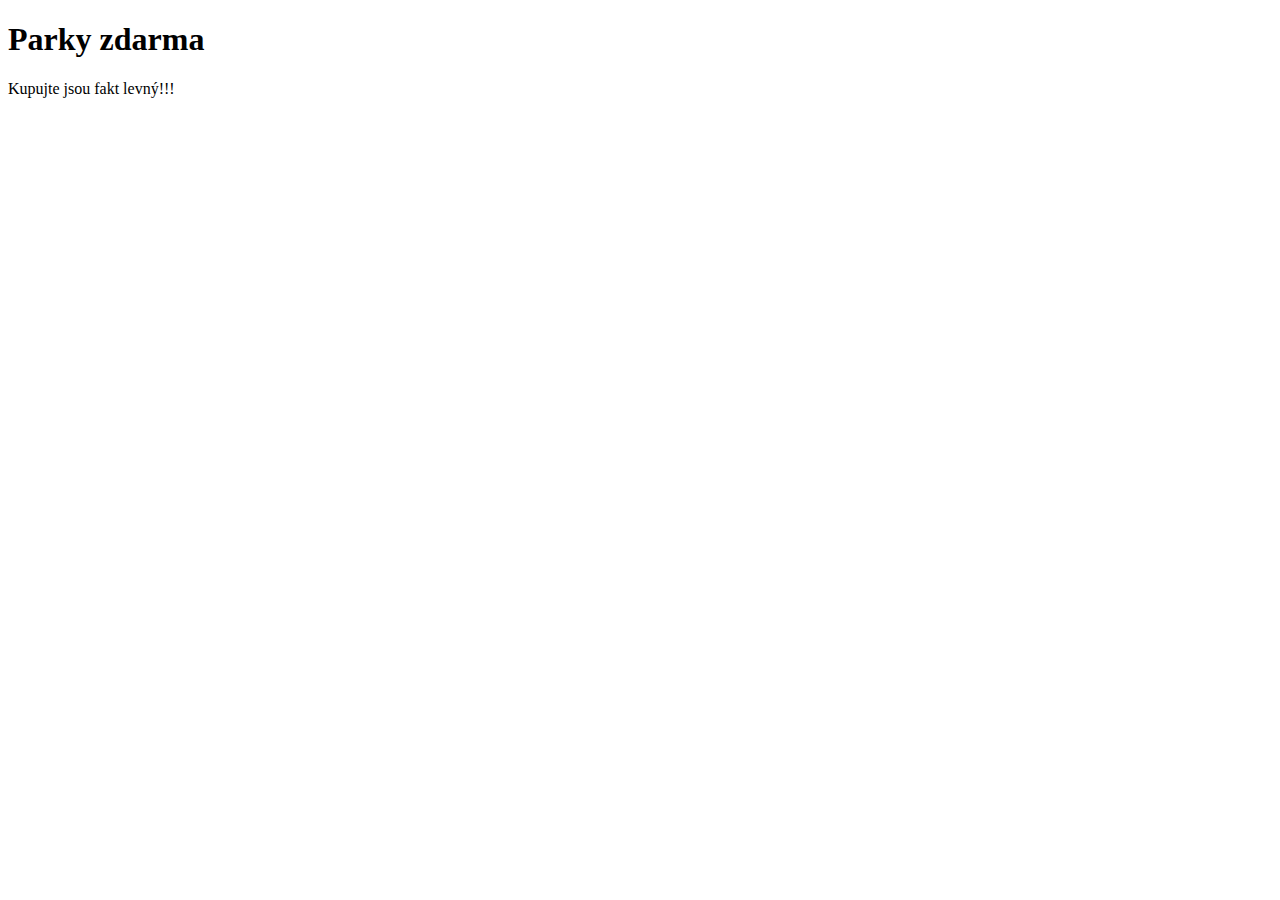
==== index.html @ cdc240db "index.html" ====
<!DOCTYPE html>
<html lang="cs">
<head>
    <meta charset="UTF-8">
    <meta http-equiv="X-UA-Compatible" content="IE=edge">
    <meta name="viewport" content="width=device-width, initial-scale=1.0">
    <title>Parky levne</title>
</head>
<body>
    <h1>Parky zdarma</h1>
    <p>Kupujte jsou fakt levný!!!</p>
</body>
</html>
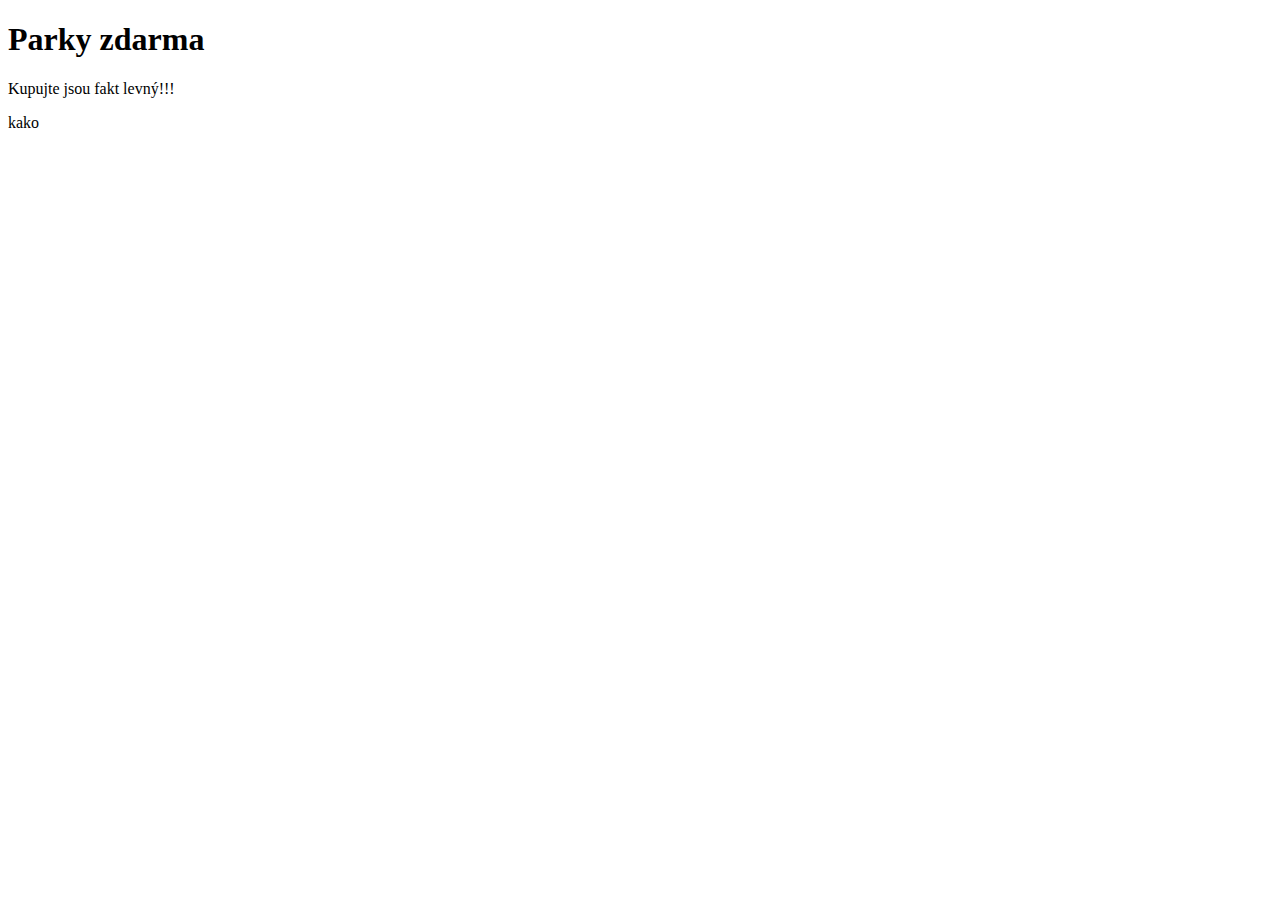
==== commit bb5349a1: "test" ====
--- a/index.html
+++ b/index.html
@@ -9,5 +9,6 @@
 <body>
     <h1>Parky zdarma</h1>
     <p>Kupujte jsou fakt levný!!!</p>
+    <p>kako</p>
 </body>
 </html>
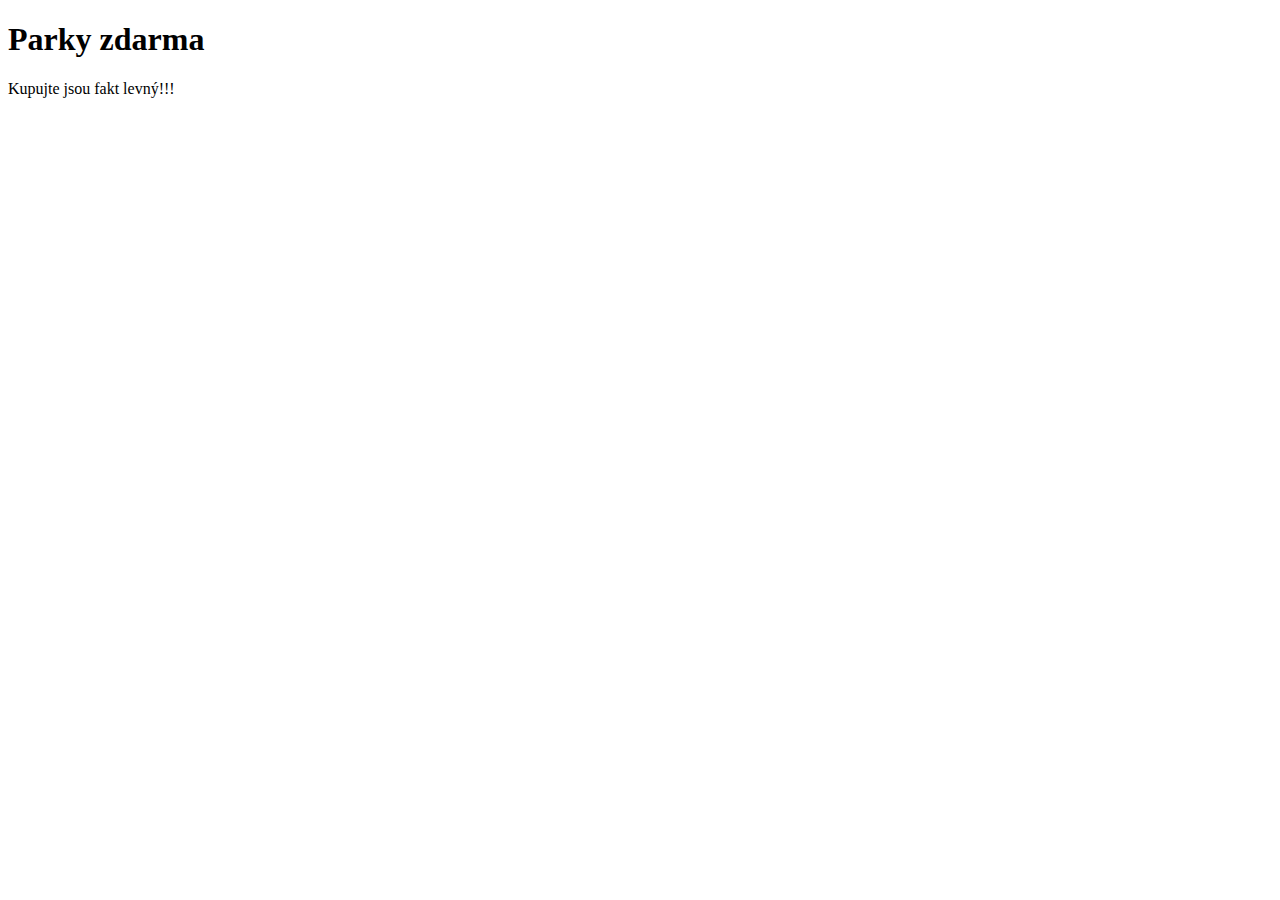
==== commit c7397d3b: "Revert "test"" ====
--- a/index.html
+++ b/index.html
@@ -9,6 +9,5 @@
 <body>
     <h1>Parky zdarma</h1>
     <p>Kupujte jsou fakt levný!!!</p>
-    <p>kako</p>
 </body>
 </html>
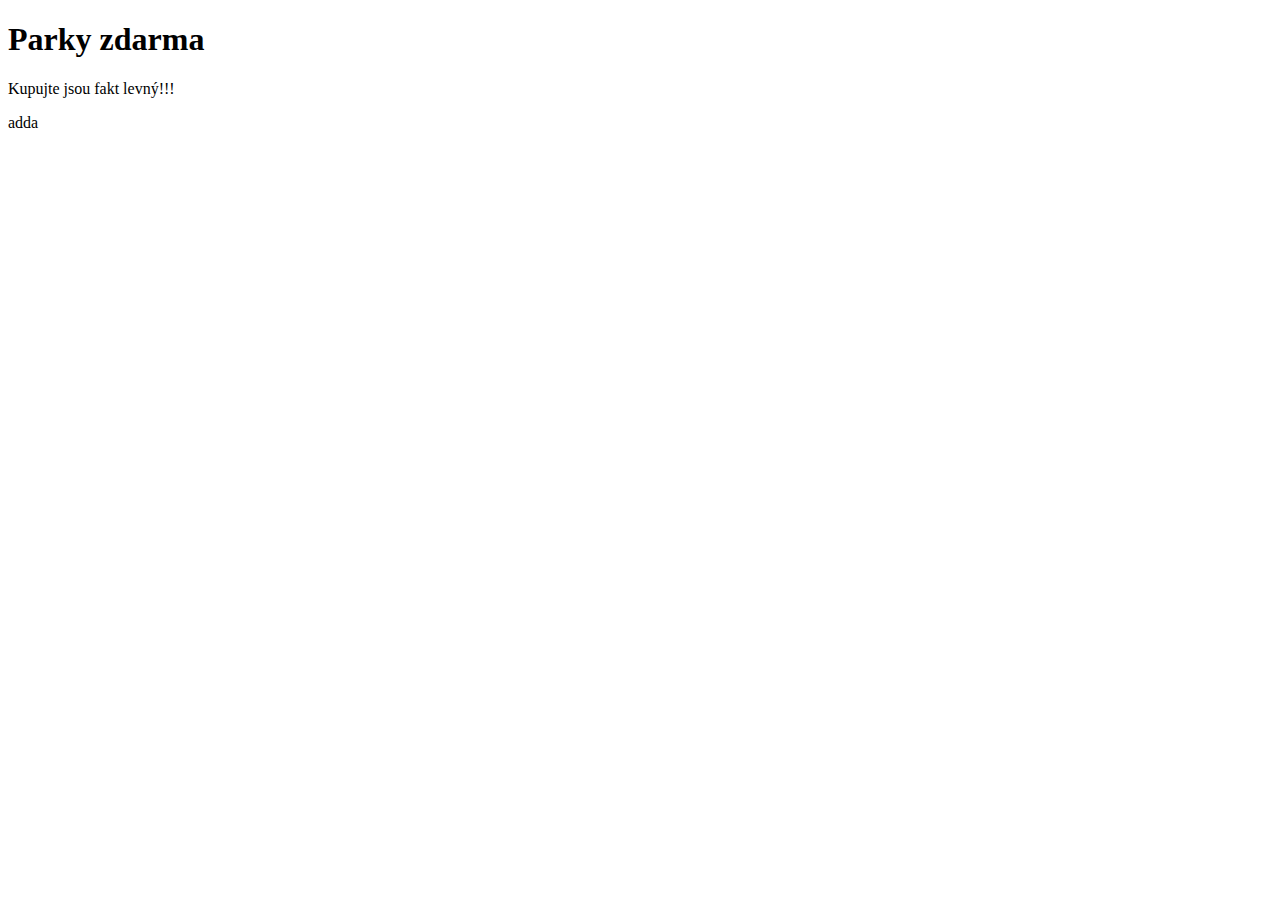
==== commit 98a525aa: "hh" ====
--- a/index.html
+++ b/index.html
@@ -9,5 +9,6 @@
 <body>
     <h1>Parky zdarma</h1>
     <p>Kupujte jsou fakt levný!!!</p>
+    <p>adda</p>
 </body>
 </html>
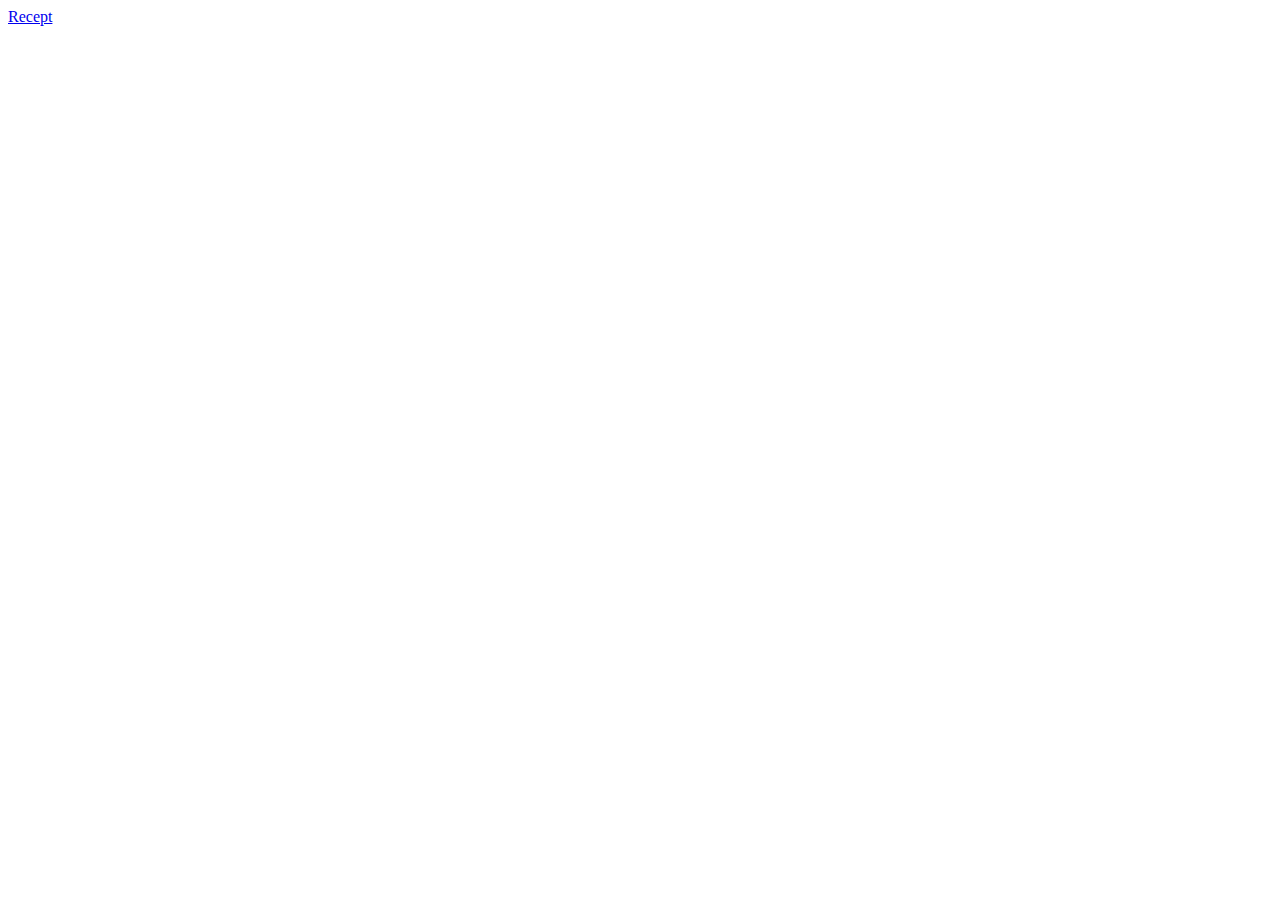
==== commit 66e5313c: "added landing page" ====
--- a/index.html
+++ b/index.html
@@ -1,14 +1,12 @@
 <!DOCTYPE html>
-<html lang="cs">
+<html lang="en">
 <head>
     <meta charset="UTF-8">
     <meta http-equiv="X-UA-Compatible" content="IE=edge">
     <meta name="viewport" content="width=device-width, initial-scale=1.0">
-    <title>Parky levne</title>
+    <title>Odin Project</title>
 </head>
 <body>
-    <h1>Parky zdarma</h1>
-    <p>Kupujte jsou fakt levný!!!</p>
-    <p>adda</p>
+    <a href="/odin-recipes/index.html">Recept</a>
 </body>
-</html>
+</html>